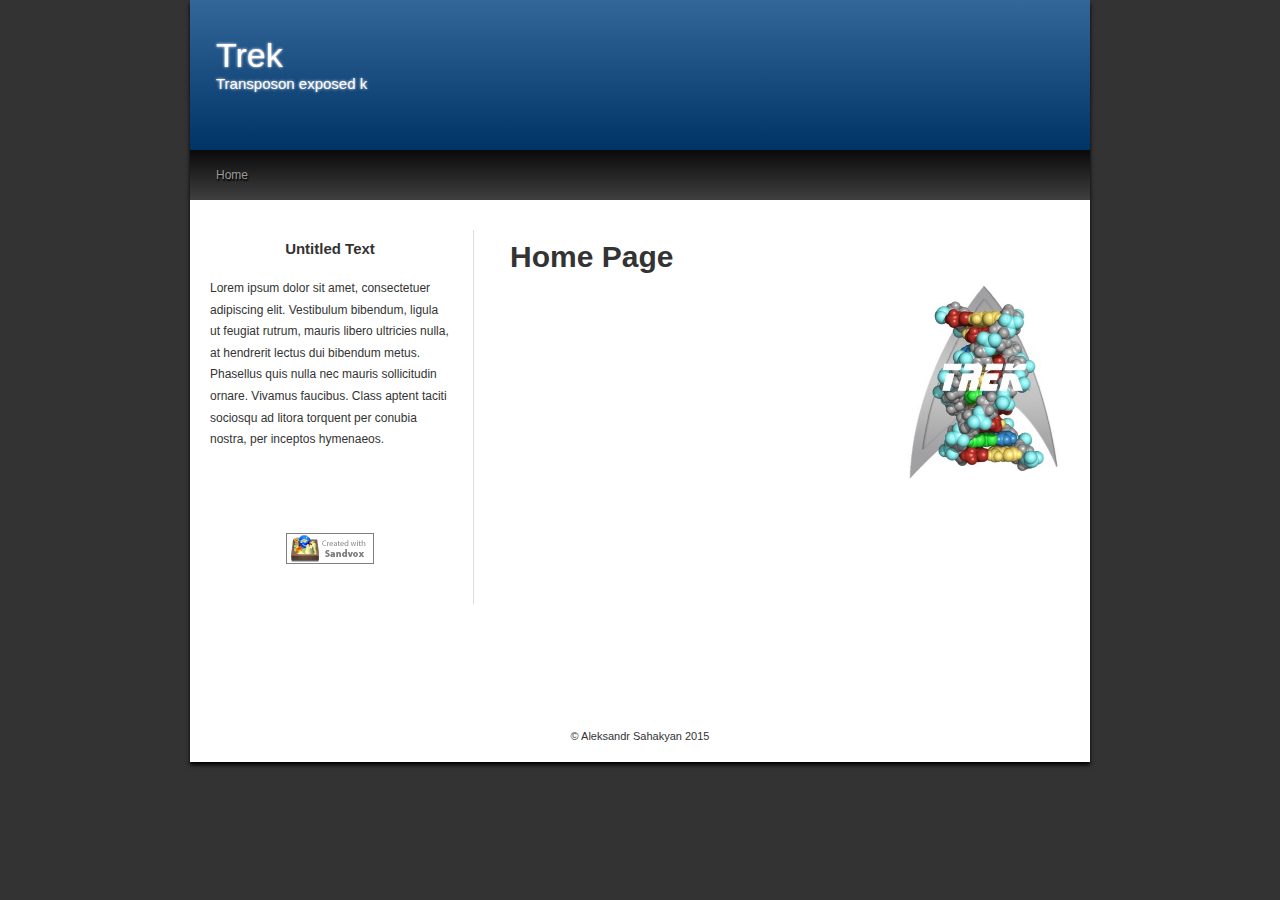
==== index.html @ 56772e48 "Web site is changed to sandvox." ====
<!DOCTYPE html>
<html xmlns="http://www.w3.org/1999/xhtml" xml:lang="en" lang="en">
	<head>
		<meta charset="utf-8" />
		<meta http-equiv="X-UA-Compatible" content="IE=edge" />
				<title>Home Page | Trek</title>
		<meta name="robots" content="all" />
		<meta name="generator" content="Sandvox 2.9.5" />
		<meta name="viewport" content="width=960" />
		<link rel="shortcut icon" type="image/x-icon" href="favicon.ico" />
		<link rel="image_src" href="http://trek.atgcdynamics.org/_Media/trek_logo_273.jpeg" type="image/jpeg" />
		<link rel="apple-touch-icon" href="_Media/trek_logo.jpeg" />
		<link rel="canonical" href="http://trek.atgcdynamics.org/" />
		<link rel="stylesheet" type="text/css" href="com_behindtherabbit_Sandvox_Carbone_darkBlue/main.css" title="Carbone Dark Blue" />
		<link rel="stylesheet" type="text/css" href="com_behindtherabbit_Sandvox_Carbone_darkBlue/print.css" media="print" />
		<!--
		Photo credits for this website's design: <http://trek.atgcdynamics.org/com_behindtherabbit_Sandvox_Carbone_darkBlue/Credits.rtf>
		Licensing for this website's design:     <http://trek.atgcdynamics.org/com_behindtherabbit_Sandvox_Carbone_darkBlue/License.rtf>
		-->
		
	</head>
	<body class="sandvox has-page-title allow-sidebar no-custom-banner home-page no-IR" id="trek_atgcdynamics_org" >
				<div id="page-container">
			<div id="page">
				<div id="page-top" class="no-logo has-title has-tagline">
					<div id="title">
						<h1 class="title"><span class="in">Trek</span></h1>
						<p id="tagline"><span class="in">Transposon exposed k</span></p>
					</div><!-- title -->
					<div id="sitemenu-container">
						<div id="sitemenu">
							<h2 class="hidden">Site Navigation<a href="#page-content" rel="nofollow">[Skip]</a></h2>
							<div id="sitemenu-content">
								<ul>
									<li class="i1 o last-item last currentPage"><span class="in">Home</span></li>
								</ul>
							</div> <!-- /sitemenu-content -->
						</div> <!-- /sitemenu -->
					</div> <!-- sitemenu-container -->
				</div> <!-- page-top -->
				<div class="clear below-page-top"></div>
				<div id="page-content" class="">
					<div id="sidebar-container">
						<div id="sidebar">
							<div id="sidebar-top"></div>
							<div id="sidebar-content">
								<h3 class="hidden">Sidebar<a rel="nofollow" href="#main">[Skip]</a></h3>
								<div class="pagelet titled i1 o">
									<h4 class="title pagelet-title"><span class="in">Untitled Text</span></h4>
									<div class="pagelet-body">
										<div class="RichTextElement">
											<div>
												<p>Lorem ipsum dolor sit amet, consectetuer adipiscing elit. Vestibulum bibendum, ligula ut feugiat rutrum, mauris libero ultricies nulla, at hendrerit lectus dui bibendum metus. Phasellus quis nulla nec mauris sollicitudin ornare. Vivamus faucibus. Class aptent taciti sociosqu ad litora torquent per conubia nostra, per inceptos hymenaeos.</p>
											</div>
										</div>
									</div>
								</div>
								<div class="pagelet untitled i2 e last-item">
									<div class="pagelet-body">
										<div>
											<!-- sandvox.BadgeElement -->
											<div style="text-align:center; padding-top:30px; padding-bottom:30px;"><a href="http://www.sandvox.com/?utm_campaign=pointback&amp;utm_content=b1&amp;utm_medium=banner&amp;utm_source=cust_site" title="Learn about Sandvox - The Website Builder for the Mac - publish blogs and photos on any host"><span class="sandvox_icon_white">Created with Sandvox</span></a></div>
											<!-- /sandvox.BadgeElement -->
										</div>
									</div>
								</div>
							</div> <!-- sidebar-content -->
							<div id="sidebar-bottom"></div>
						</div> <!-- sidebar -->
					</div> <!-- sidebar-container -->
					<div id="main">
						<div id="main-top"></div>
						<div id="main-content">
							<h2 class="title"><span class="in">Home Page</span></h2>
							<div class="article">
								<div class="article-content">
									<div class="RichTextElement">
										<div>
											<div class="first graphic-container wide right ImageElement">
												<div class="graphic">
													<div class="figure-content">
														<!-- sandvox.ImageElement --><img src="_Media/trek_logo_273.jpeg" alt="Trek logo" width="152" height="195" />
														<!-- /sandvox.ImageElement --></div>
												</div>
											</div><p><br /></p>
										</div>
									</div>
								</div> <!-- /article-content -->
								<div class="article-info">
								</div> <!-- /article-info -->
							</div> <!-- /article -->
						</div> <!-- main-content -->
						<div id="main-bottom"></div>
					</div> <!-- main -->
				</div> <!-- content -->
				<div class="clear below-content"></div>
				<div id="page-bottom">
					<div id="page-bottom-contents">
						<div>© Aleksandr Sahakyan 2015</div>
						<div class="hidden"> <a rel="nofollow" href="#title">[Back To Top]</a></div>
					</div>
				</div> <!-- page-bottom -->
			</div> <!-- container -->
			<div id="extraDiv1"><span></span></div><div id="extraDiv2"><span></span></div><div id="extraDiv3"><span></span></div><div id="extraDiv4"><span></span></div><div id="extraDiv5"><span></span></div><div id="extraDiv6"><span></span></div>
		</div> <!-- specific body type -->
		<script src="//ajax.aspnetcdn.com/ajax/jQuery/jquery-1.9.1.min.js"></script>
		<script>
		if (typeof jQuery === 'undefined') document.write('<scr'+'ipt src="_Resources/jquery-1.9.1.min.js"></scr'+'ipt>');
		</script>
		
		
	</body>
</html>
---- com_behindtherabbit_Sandvox_Carbone_darkBlue/main.css ----
@charset "UTF-8";

/* 
   css Copyright © 2005-2012 Karelia Software. All rights reserved.
   css released under Creative Commons License  - http://creativecommons.org/licenses/by-sa/2.5/ 
   All associated graphics belong to their respective owners and are licensed separately. 
*/

/* IE7 hacks */

*:first-child+html .gridItem img {
	position:relative;
	top:0px;
}

*:first-child+html .gridItem h3 {
	position:relative;
	top:0px;
}

/* Navigation arrows */
div.text-navigation { text-align:center; margin-bottom:1em;}
div.text-navigation div { display:inline; margin:0px 0.5em; }
.collection-navigation .disabled-navigation { text-indent:-5000px; }

/* 2.0 wrap compatibility. 2.0-compatible designs can further adjust these if they need */
.wide { display:block; }

.narrow.left {   /* Some designs won't respect without !important */
    float:left!important;
    clear:left!important;
}
.narrow.right {
    float:right!important;
    clear:right!important;
}

.wide.left .graphic, img.wide.left { margin-left:0px; margin-right:auto; }
.wide.center .graphic, img.wide.center { margin-left:auto; margin-right:auto; }
.wide.right .graphic, img.wide.right { margin-left:auto; margin-right:0px; }

.ImageElement.left, .AudioElement.left { text-align:left; }
.ImageElement.center, .AudioElement.center { text-align:center; }
.ImageElement.right, .AudioElement.right { text-align:right; }

/* Captions should align themselves with the graphic */
.graphic-container.left .caption { text-align:left; }
.graphic-container.center .caption { text-align:center; }
.graphic-container.right .caption { text-align:right; }

/* Inline iframes need to display as a block to layout right */
.graphic iframe { display:block; }

/* Pagelet photo grids should be generally be auto width (some 1.x designs hardcoded an exact width) */
.pagelet .photogrid-index { width:auto; }

/* For content like amazon which forces white background. Design SHOULD set color for A tag and text color. */
.whiteBackground
{
	background-color:white;
}

.article-info
{
	margin-bottom:1em;
}
 
/* Firefox reduce dotted lines on links */
.photo-navigation a:focus, .replaced a:focus {overflow:hidden;}

/* Disqus correction to prevent overflow scroll bars in some designs */
#dsq-content { overflow:hidden; }
#dsq-content .dsq-auth-header { width: auto!important; }
#dsq-content .dsq-by { margin: 4px 6px 0px 0px; }
#dsq-content .dsq-by a, #dsq-content .dsq-by a:hover { border: 0px none; }
#dsq-content h3 { margin:0px; }

/* Site menus. Don't wrap the top level items, and wrap sub-menu items normaly. */
#sitemenu-content ul li span.in { white-space:nowrap;}
* html #sitemenu-content ul li span.in {white-space: normal}
*:first-child+html #sitemenu-content ul li span.in {white-space: normal}
#sitemenu-content ul ul li span.in {white-space: normal}
#sitemenu-content span.in { position: relative; }

body { word-wrap:break-word; }

/* Make sure scaled-down images look good in IE */
img { -ms-interpolation-mode: bicubic; }

.sandvox_icon_white { display:block; text-indent:-9999px; background:url(../_Resources/sandvox_icon_white.png) no-repeat; margin:auto !important; width:88px; height:31px; }

@media only screen and (-webkit-min-device-pixel-ratio: 1.5), only screen and (min--moz-device-pixel-ratio: 1.5), only screen and (min-resolution: 240dpi) { .sandvox_icon_white { background:url(../_Resources/sandvox_icon_white@2x.png) no-repeat; -moz-background-size:88px 31px; -o-background-size:88px 31px; -webkit-background-size:88px 31px; background-size:88px 31px; } }

/* ============================================ *
   -- Carbone --
   v4.0 (3910)
   A Design for Sandvox created by BehindTheRabbit
   http://www.behindtherabbit.com/
   ============================================ */

/* ====================
   DEFAULT
   --------------------
*/
img {border:none;}
body.allow-sidebar #main img {max-width:100%; height:auto;}
#googlemap img {max-width:none !important;}
.ImageElement, .center.VideoElement { text-align:center;}

dl, dd {font-size:1.2em;}
sub, sup { font-size: 75%; line-height: 0; position: relative; vertical-align: baseline; }
sup { top: -0.5em; }
sub { bottom: -0.25em; }

.clear {clear: both; height: 0;}
.hidden {display:none !important;}
.right {margin-left:20px;}
.left {margin-right:20px;}

code, pre { padding: 0 3px 2px; font-family: Menlo,Monaco,"Courier New",monospace; font-size: 12px; color: #333333; -webkit-border-radius: 3px; -moz-border-radius: 3px; border-radius: 3px; }
code { padding: 3px 4px; color: #d14; background-color: #f7f7f9; border: 1px solid #e1e1e8; }
pre { display: block; padding: 8.5px; margin: 0 0 9px; font-size: 12px; line-height: 18px; background-color: #f5f5f5; border: 1px solid #ccc; border: 1px solid rgba(0,0,0,0.15); -webkit-border-radius: 4px; -moz-border-radius: 4px; border-radius: 4px; white-space: pre; white-space: pre-wrap; word-break: break-all; }
pre code { padding: 0; background-color: transparent; }
abbr {font-variant:small-caps;}
cite {font-family:Georgia, Times, "Times New Roman", serif; font-style:italic; color:#999;}
cite em {font-style:normal;}

/* ====================
   GENERAL
   --------------------
*/
body {
	margin:0; padding:0 0 30px 0;
	background-color: #333;
	color:#333;
	font-family:"Lucida Grande", "Lucida Sans", "Lucida Sans Unicode", Arial, Helvetica, sans-serif;
	font-size:62.5%;
}

/* ====================
   LAYOUT & PAGE-TOP
   --------------------
*/
#page-container {
	width:900px; margin:0 auto;
	background-color: #FFFFFF;
	-moz-box-shadow:    0px 3px 4px 0px #000000;
	-webkit-box-shadow: 0px 3px 4px 0px #000000;
	box-shadow:         0px 3px 4px 0px #000000;
}
#title {
	padding:0; margin:0;
	overflow:hidden;
	height:150px;
}
.has-custom-banner #title {background-position: 0 0; background-repeat:repeat-x;}

h1, #title p {
	font-family:"Century Gothic", "Avant Garde", Arial, Helvetica, sans-serif;
	color: #FFF;
	text-shadow:0 0 3px #FFF;
}
h1 {
	font-size:3.4em;
	font-weight:normal;
	padding: 36px 26px 0 26px; margin:0; 
}
h1 a {color:#FFF; text-decoration:none;}
#title p {
	padding:0 26px 0 26px; margin:0;
	font-size:1.5em;
}
#title img { float:right; margin:10px 10px 0 0; padding:0; }
#page-bottom {font-size:1.1em; clear:both; text-align:center; margin:0; padding:40px 20px 20px 20px;}
#page-bottom a:link, #page-bottom a:visited  {text-decoration:none;}

/* floats */
#sidebar-container {float:left; padding:30px 0 0 10px;}
#sidebar-content {border-right:1px solid #DDD;}
body.allow-sidebar #main {float:right; padding:40px 30px 0 0;}

/* ====================
   SITEMENU
   --------------------
*/
#sitemenu-container {
	height:50px; padding:0; margin:0; color:#999;
	font-size:1.2em;
	background-color: #0a0a0a;
	background-image: -webkit-gradient(linear, left top, left bottom, from(#0a0a0a), to(#3f3f3f));
	background-image: -webkit-linear-gradient(top, #0a0a0a, #3f3f3f);
	background-image: -moz-linear-gradient(top, #0a0a0a, #3f3f3f);
	background-image: -o-linear-gradient(top, #0a0a0a, #3f3f3f);
	background-image: -ms-linear-gradient(top, #0a0a0a, #3f3f3f);
	background-image: linear-gradient(top, #0a0a0a, #3f3f3f);
	filter: progid:DXImageTransform.Microsoft.gradient(GradientType=0,StartColorStr='#0a0a0a', EndColorStr='#3f3f3f');
}
#sitemenu a {text-decoration:none !important;}
#sitemenu ul, #sitemenu ul li, #sitemenu ul li a, #sitemenu ul li .in {line-height:50px; height:50px;}
#sitemenu ul {text-shadow:1px 2px 1px #000; margin:0; padding:0 26px 0 26px;}
#sitemenu ul li { display:block; float:left; margin:0; padding:0 16px 0 0; list-style-type:none;}
#sitemenu a {display:block; cursor:pointer;}
#sitemenu ul li ul {background-color:#333;}
#sitemenu ul li ul li .in {padding:0 !important;}

#sitemenu ul ul li, #sitemenu ul ul li a, #sitemenu ul ul li .in {line-height:35px; height:35px;}

#sitemenu-content .hasSubmenu ul {
	-webkit-box-shadow:2px 2px 3px #333;
	-moz-box-shadow:2px 2px 3px #333;
	box-shadow:2px 2px 3px #333;
}
#sitemenu-content .hasSubmenu ul li {
	border-bottom:1px solid #666;
	padding-left:10px;
}
#sitemenu-content .hasSubmenu ul li.last { border-bottom:none;}
#sitemenu-content ul li ul li span.in {border-bottom:none;}

#sitemenu-content ul .submenu-indicator {
	background-image:url(images/chevron-down.png); margin-left:5px;
}
#sitemenu-content.ddsmoothmenu-v ul .submenu-indicator, #sitemenu-content ul ul .submenu-indicator {
	background-image:url(images/chevron-right.png); top:10px;
}

/* ====================
   MAIN CONTENT
   --------------------
*/
#main {min-height:450px;}
body.no-sidebar #main {padding:40px 80px;}
body.allow-sidebar #main {width:550px;}

#main-content {padding:0 0 20px 0;}
#main-content h2 {font-size:3em; margin:0; padding:0 0 10px 0;}

.article h2, .article h3 {font-size:2.4em; margin:0; padding:30px 0 10px 0; clear:both;}
#main .article h2 a:link, #main .article h2 a:visited,
#main .article h3 a:link, #main .article h3 a:visited {color:#333; text-decoration:none;}
#main .article h2 a:hover, #main .article h2 a:active,
#main .article h3 a:hover, #main .article h3 a:active {color:#333; text-decoration:underline;}
.article {line-height:2.6em;}
.article-thumbnail {float:left; margin:18px 10px 0 0;}
#main p, #main ul {
	font-size:1.2em;
}
.timestamp {color:#999; font-family: "Monaco", Courier, "Courier New", monospace; text-align:right; margin:10px 0 20px 0; padding:0; clear:both;}
.timestamp a {text-decoration:none;}
.continue-reading-link:before {content:"» ";}
.continue-reading-link a {text-decoration:none;}

/* ====================
   PAGELETS 
   --------------------
*/
.callout-container {width:250px; float:right; padding:0 0 0 20px;}
.pagelet  {word-wrap:break-word; overflow:hidden; margin:0 0 20px 0;}
.pagelet ul {margin:0; padding:0 0 0 20px; }
.pagelet li {margin:0; padding:0;}
h4.pagelet-title {text-align:center; font-size:1.5em; margin-top:0;}

.bordered {border:1px solid #CCC; padding:10px; -webkit-box-shadow: 0 2px 2px #CCC; -moz-box-shadow: 0 2px 2px #CCC; box-shadow: 0 2px 2px #CCC;}

/* ====================
   SIDEBAR
   --------------------
*/
#sidebar-container {width:274px; margin:0 0 10px 0; line-height:1.8em;}
#sidebar .pagelet {width:240px; padding:10px;}
#sidebar p, #sidebar ul {
	font-size:1.2em;
	line-height:1.8em;
}

/* ====================
   GRID
   --------------------
*/
body.no-sidebar .gridItem {
	margin:0 7px 7px 0;
}
body.allow-sidebar .gridItem {
	margin:0 4px 4px 0;
}
.gridItem {
	float:left; position:relative; width:176px; height:188px; overflow:hidden; text-align:center; padding: 4px 0;border:1px solid #CCC;
	-webkit-border-radius:5px; -moz-border-radius:5px; border-radius:5px;
	-webkit-box-shadow:0 1px 1px #999; -moz-box-shadow:0 1px 1px #CCC; box-shadow:0 1px 1px #999;
	-webkit-transition: none; -moz-transition: none; transition: none;
}
.gridItem a {text-decoration:none;}
.gridItem h3 {font-size:1.1em; line-height:1.8em; font-weight:normal; padding: 0 4px; text-align:center; position:absolute; top:140px; width:168px;}
.gridItem img {margin: auto!important; display:block; position: absolute; top: 0; bottom: 48px; right: 0; left: 0;}
.gridItem:hover {
	-webkit-transition: all 0.3s ease; -moz-transition: all 0.3s ease; transition: all 0.3s ease;
	-webkit-box-shadow: 0px 0px 6px rgba(180,180,180,0.8); -moz-box-shadow: 0px 0px 6px rgba(180,180,180,0.8); box-shadow: 0px 0px 6px rgba(180,180,180,0.8);
}
#sidebar .gridItem {
	float:none;
	margin:8px auto;
}

/* ====================
   NAVIGATION
   --------------------
*/
.collection-navigation {clear:both;}
/* 
   Photo navigation
   --------------------
*/
.photo-navigation {
	height:26px;
	width:169px;
	margin:0 auto 20px auto;
}
.photo-navigation .previous-page a,
.photo-navigation .next-page a,
.photo-navigation .collection-index a {
	opacity:0.4;
	display:block;
	height:26px;
	text-indent:-9999px;
	overflow:hidden;
}
.photo-navigation .collection-index {
	margin-left:17px;
}
.photo-navigation .previous-page a:hover,
.photo-navigation .next-page a:hover,
.photo-navigation .collection-index a:hover {
	opacity:1;
	-webkit-transition:all 0.2s ease;
		-moz-transition:all 0.2s ease;
		-ms-transition:all 0.2s ease;
		transition:all 0.2s ease;
}
.photo-navigation .previous-page a {background:url(images/arrows.png) 0 0 no-repeat #FFF;}
.photo-navigation .next-page a {background:url(images/arrows.png) -124px 0 no-repeat #FFF;}
.photo-navigation .collection-index a {background:url(images/arrows.png) -62px 0 no-repeat #FFF;}
.photo-navigation .previous-page {width:45px; float:left;}
.photo-navigation .next-page {width:45px; float:right;}
.photo-navigation .collection-index {width:45px; float:left;}
/* 
   Text navigation
   --------------------
*/
.text-navigation {font-size:1.1em; padding:10px 0 20px 0;}
.text-navigation .previous-page, .text-navigation .next-page, .text-navigation .collection-index {display:block; text-align:right; border-right:4px solid #DDD; padding:2px 5px 2px 2px; margin-bottom:1px;}
.text-navigation a:link, .text-navigation a:visited { text-decoration:none;}
.text-navigation a:hover, .text-navigation a:active { text-decoration:underline;}

/* ====================
   SITE MAP
   --------------------
*/
.wide .sitemap a {text-decoration:none; display:block;}
.wide .sitemap .figure-content {padding:5px 10px; margin:0;	border:1px solid #CCC; -webkit-border-radius:5px; -moz-border-radius:5px; border-radius:5px; -webkit-transition:all 0.3s ease; -moz-transition:all 0.3s ease;	transition:all 0.3s ease;}
.wide .sitemap .figure-content:hover {-webkit-box-shadow:3px 3px 3px #CCC; -moz-box-shadow:3px 3px 3px #CCC; box-shadow:3px 3px 3px #CCC;}
.wide .sitemap .figure-content p {margin:5px 0;}
.wide .sitemap ul {border:1px solid #FFF; padding:5px 10px; margin:0; list-style-type:none; -webkit-transition:all 0.3s ease; -moz-transition:all 0.3s ease; transition:all 0.3s ease; -webkit-border-radius:5px; -moz-border-radius:5px; border-radius:5px;}
.wide .sitemap ul:hover {border:1px solid #CCC; -webkit-box-shadow:3px 3px 3px #CCC; -moz-box-shadow:3px 3px 3px #CCC; box-shadow:3px 3px 3px #CCC;}

/* ====================
   FORMS
   --------------------
*/
input[type=text], input[type=email], textarea {border-top:1px solid #DDD; border-left:1px solid #DDD; border-bottom:1px solid #E9E9E9; border-right:1px solid #E9E9E9; background-color:#F7F7F7; font-size:120%; padding:5px; -webkit-border-radius: 5px; -moz-border-radius: 5px; border-radius: 5px;}

/* ====================
   BLOCKQUOTES 
   --------------------
*/
blockquote {
	background-color:#DDD;
	color:#454545;
	padding:10px 30px;
	margin:0;
	-webkit-border-radius:10px;
	   -moz-border-radius:10px;
	        border-radius:10px;
}

/* ====================
   FIXES
   --------------------
*/
#main ul ul, #sidebar ul ul {font-size:1em;}
*+html ul .submenu-indicator {width:25px !important;}
/* Widgets
   .................... */
.flickr_badge_image {width:100px;}
/* Comments
   .................... */
.timestamp+div {margin-top:20px;}

/* ====================
   READY-MADE CODE
   --------------------
*/
/* right sidebar */
.right-sidebar #sidebar-container {float:right; padding:30px 0 0 20px;}
.right-sidebar #sidebar-content {border-left:1px solid #DDD;}
body.allow-sidebar .right-sidebar #main {float:right; padding:40px 0 0 30px;}
.right-sidebar #sidebar .pagelet {margin-left:10px;}

/* header-right */
.header-right #title {text-align:right;}

/* no fluo header */
.no-fluo-header h1, .no-fluo-header #title p {text-shadow:none;}

/* serif-font */
.serif-font #main, .serif-font #sidebar {font-family:Georgia,Times,"Times New Roman",serif;}

@media only screen and (-webkit-min-device-pixel-ratio: 1.5), only screen and (min--moz-device-pixel-ratio: 1.5), only screen and (min-resolution: 240dpi) {
/* ============================================ *
   -- Carbone --
   Retina-ready CSS
   ============================================ */

#sitemenu-content ul .submenu-indicator {
	background-image:url(images/chevron-down@2x.png);
	background-size:13px 6px;
}
#sitemenu-content.ddsmoothmenu-v ul .submenu-indicator, #sitemenu-content ul ul .submenu-indicator {
	background-image:url(images/chevron-right@2x.png);
	background-size:6px 13px;
}
.photo-navigation .previous-page a,
.photo-navigation .next-page a,
.photo-navigation .collection-index a {
	background-image:url(images/arrows.svg);
	background-size:169px 26px;
}
}

/* ====================
   DARK BLUE VARIATION
   --------------------
*/

/* colors */
#title {
	background-color: #336699;
	background-image: -webkit-gradient(linear, left top, left bottom, from(#336699), to(#003366));
	background-image: -webkit-linear-gradient(top, #336699, #003366);
	background-image: -moz-linear-gradient(top, #336699, #003366);
	background-image: -o-linear-gradient(top, #336699, #003366);
	background-image: -ms-linear-gradient(top, #336699, #003366);
	background-image: linear-gradient(top, #336699, #003366);
	filter: progid:DXImageTransform.Microsoft.gradient(GradientType=0,StartColorStr='#336699', EndColorStr='#003366');
}
#sitemenu-content li a:link, #sitemenu-content li a:visited {color:#FFF;}
#sitemenu-content li a:hover, #sitemenu-content li a:active {color:#7AADDF;}

#sidebar a:link, #sidebar a:visited {color:#0C5ECE; text-decoration:none;}
#sidebar a:hover, #sidebar a:active {color:#7AADDF; text-decoration:underline;}
#main a:link, #main a:visited, #page-bottom a:link, #page-bottom a:visited {color:#0C5ECE;}
#main a:hover, #main a:active, #page-bottom a:hover, #page-bottom a:active {color:#7AADDF; text-decoration:none;}

/* form button */
/* thanks to http://webdesignerwall.com/tutorials/css3-gradient-buttons for this nice styling */
input[type=submit] {
	min-width:25% !important; border: solid 1px #0076a3;
	-webkit-border-radius: 5px; -moz-border-radius: 5px; border-radius: 5px;
	background-color: #0095cd; padding:6px; font-size:100%; font-weight:bold; color:#FFF; cursor:pointer; outline: none; text-shadow: 0 1px 1px rgba(0,0,0,.3);
	-webkit-box-shadow: 0 1px 2px rgba(0,0,0,.2); -moz-box-shadow: 0 1px 2px rgba(0,0,0,.2); box-shadow: 0 1px 2px rgba(0,0,0,.2);
	background: -webkit-gradient(linear, left top, left bottom, from(#00adee), to(#0078a5));
	background: -moz-linear-gradient(top,  #00adee,  #0078a5);
	filter: progid:DXImageTransform.Microsoft.gradient(startColorstr='#00adee', endColorstr='#0078a5'); min-width:25% !important;
}
input[type=submit]:hover {
	background-color: #007ead;
	background: -webkit-gradient(linear, left top, left bottom, from(#0095cc), to(#00678e));
	background: -moz-linear-gradient(top,  #0095cc,  #00678e);
	filter:  progid:DXImageTransform.Microsoft.gradient(startColorstr='#0095cc', endColorstr='#00678e');
}
input[type=submit]:active {
	position: relative; top: 1px; color: #80bed6;
	background: -webkit-gradient(linear, left top, left bottom, from(#0078a5), to(#00adee));
	background: -moz-linear-gradient(top,  #0078a5,  #00adee);
	filter:  progid:DXImageTransform.Microsoft.gradient(startColorstr='#0078a5', endColorstr='#00adee');
}

.callout-container, .graphic-container { clear:right; }
---- com_behindtherabbit_Sandvox_Carbone_darkBlue/print.css ----
* {
	background: transparent !important;
	color: black !important;
	text-shadow: none !important;
	filter:none !important;
	-ms-filter: none !important;
}
body {font-family:Georgia, "Times New Roman", Times, serif;}
a, a:visited {
	text-decoration: underline;
}
#main p a[href]:after {
	content: " (" attr(href) ")";
}
a[href^="javascript:"]:after, a[href^="#"]:after {
	content: "";
}
pre, blockquote {
	border: 1px solid #999;
	page-break-inside: avoid;
}
thead {
	display: table-header-group;
} /* h5bp.com/t */
tr, img {
	page-break-inside: avoid;
}
img {
	max-width: 100% !important;
}
@page {
	margin: 0.5cm;
}
p, h2, h3 {
	orphans: 3;
	widows: 3;
}
h2, h3 {
	page-break-after: avoid;
}
.photo-navigation {display:none;}
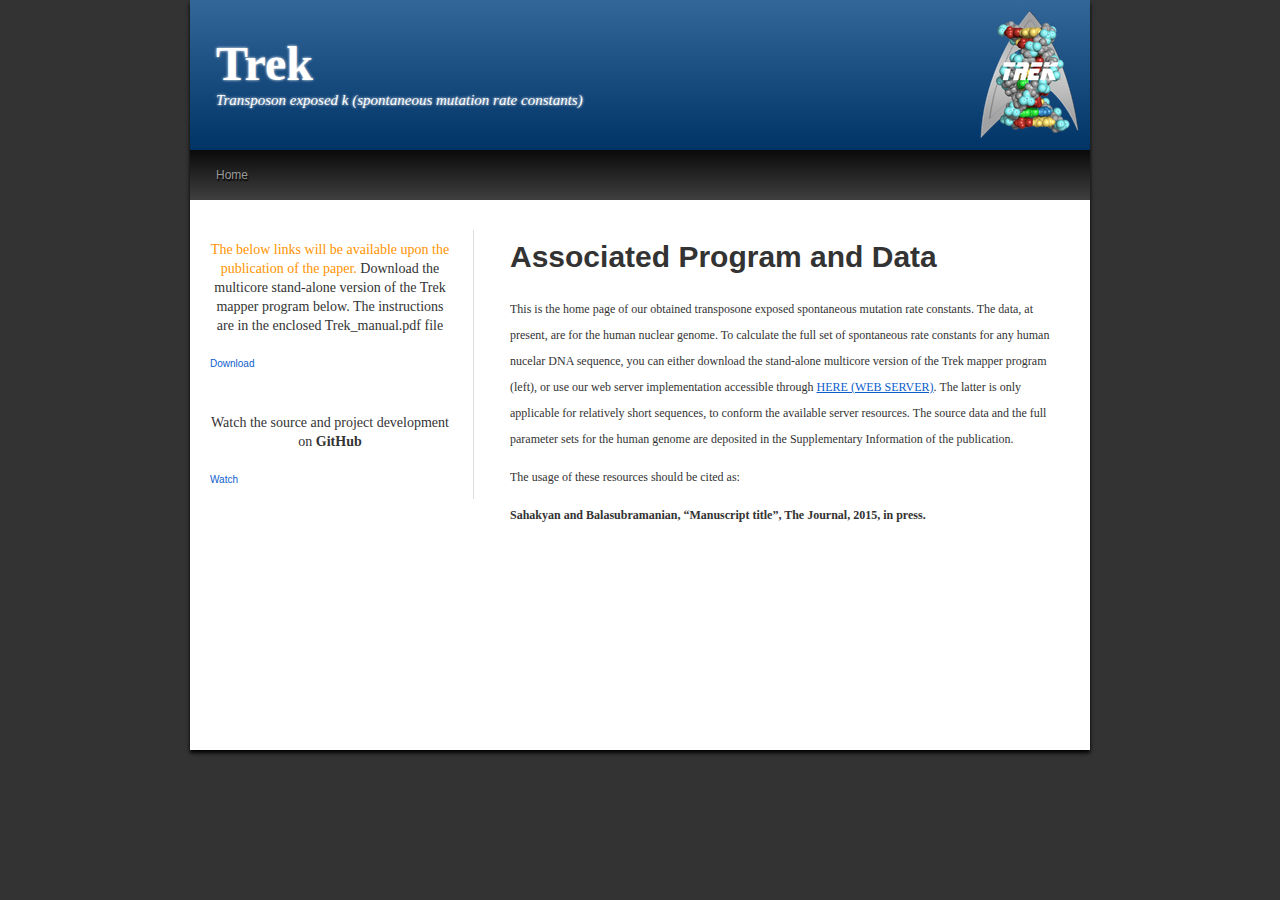
==== commit c1d8227f: "Updating the site." ====
--- a/index.html
+++ b/index.html
@@ -3,13 +3,11 @@
 	<head>
 		<meta charset="utf-8" />
 		<meta http-equiv="X-UA-Compatible" content="IE=edge" />
-				<title>Home Page | Trek</title>
+				<title>Trek home</title>
 		<meta name="robots" content="all" />
 		<meta name="generator" content="Sandvox 2.9.5" />
 		<meta name="viewport" content="width=960" />
 		<link rel="shortcut icon" type="image/x-icon" href="favicon.ico" />
-		<link rel="image_src" href="http://trek.atgcdynamics.org/_Media/trek_logo_273.jpeg" type="image/jpeg" />
-		<link rel="apple-touch-icon" href="_Media/trek_logo.jpeg" />
 		<link rel="canonical" href="http://trek.atgcdynamics.org/" />
 		<link rel="stylesheet" type="text/css" href="com_behindtherabbit_Sandvox_Carbone_darkBlue/main.css" title="Carbone Dark Blue" />
 		<link rel="stylesheet" type="text/css" href="com_behindtherabbit_Sandvox_Carbone_darkBlue/print.css" media="print" />
@@ -22,10 +20,14 @@
 	<body class="sandvox has-page-title allow-sidebar no-custom-banner home-page no-IR" id="trek_atgcdynamics_org" >
 				<div id="page-container">
 			<div id="page">
-				<div id="page-top" class="no-logo has-title has-tagline">
+				<div id="page-top" class="has-logo has-title has-tagline">
 					<div id="title">
-						<h1 class="title"><span class="in">Trek</span></h1>
-						<p id="tagline"><span class="in">Transposon exposed k</span></p>
+						<span id="logo-container"><span id="logo" data-img-src="_Media/trek_logo_med.png" data-img-src-hr="_Media/trek_logo_med_hr.png" data-alt="header" data-width="100" data-height="128" style="width:100px; height:128px;">
+								<noscript><img src="_Media/trek_logo_med.png" alt="header" width="100" height="128" /></noscript>
+							</span>
+						</span>
+						<h1 class="title"><span class="in"><span style="font-size: 48px; font-family: 'Century Gothic';"><strong>Trek</strong></span></span></h1>
+						<p id="tagline"><span class="in"><span style="font-family: 'Century Gothic';"><em>Transposon exposed k (spontaneous mutation rate constants)</em></span></span></p>
 					</div><!-- title -->
 					<div id="sitemenu-container">
 						<div id="sitemenu">
@@ -46,21 +48,24 @@
 							<div id="sidebar-content">
 								<h3 class="hidden">Sidebar<a rel="nofollow" href="#main">[Skip]</a></h3>
 								<div class="pagelet titled i1 o">
-									<h4 class="title pagelet-title"><span class="in">Untitled Text</span></h4>
+									<h4 class="title pagelet-title"><span class="in"><span style="color: rgb(255, 147, 0); font-size: 14px; font-weight: normal; font-family: 'Lucida Grande';">The below links will be available upon the publication of the paper.</span><span style="font-size: 14px; font-weight: normal; font-family: 'Lucida Grande';"> Download the multicore stand-alone version of the Trek mapper program below. The instructions are in the enclosed Trek_manual.pdf file</span></span></h4>
 									<div class="pagelet-body">
-										<div class="RichTextElement">
-											<div>
-												<p>Lorem ipsum dolor sit amet, consectetuer adipiscing elit. Vestibulum bibendum, ligula ut feugiat rutrum, mauris libero ultricies nulla, at hendrerit lectus dui bibendum metus. Phasellus quis nulla nec mauris sollicitudin ornare. Vivamus faucibus. Class aptent taciti sociosqu ad litora torquent per conubia nostra, per inceptos hymenaeos.</p>
-											</div>
+										<div style="" class="HTMLElement">
+											<span>
+											    <!-- Place this tag where you want the button to render. -->
+											    <a aria-label="Download aleksahak/Trek on GitHub" data-style="mega" data-icon="octicon-cloud-download" href="https://github.com/aleksahak/Trek/archive/master.zip" class="github-button">Download</a>
+											</span>
 										</div>
 									</div>
 								</div>
-								<div class="pagelet untitled i2 e last-item">
+								<div class="pagelet titled i2 e last-item">
+									<h4 class="title pagelet-title"><span class="in"><span style="font-size: 14px; font-weight: normal; font-family: 'Lucida Grande';">Watch the source and project development on </span><span style="font-size: 14px; font-family: 'Lucida Grande';">GitHub</span></span></h4>
 									<div class="pagelet-body">
-										<div>
-											<!-- sandvox.BadgeElement -->
-											<div style="text-align:center; padding-top:30px; padding-bottom:30px;"><a href="http://www.sandvox.com/?utm_campaign=pointback&amp;utm_content=b1&amp;utm_medium=banner&amp;utm_source=cust_site" title="Learn about Sandvox - The Website Builder for the Mac - publish blogs and photos on any host"><span class="sandvox_icon_white">Created with Sandvox</span></a></div>
-											<!-- /sandvox.BadgeElement -->
+										<div style="" class="HTMLElement">
+											<span>
+											    <!-- Place this tag where you want the button to render. -->
+											    <a aria-label="Watch aleksahak/Trek on GitHub" data-style="mega" href="https://github.com/aleksahak/Trek" class="github-button">Watch</a>
+											</span>
 										</div>
 									</div>
 								</div>
@@ -71,19 +76,12 @@
 					<div id="main">
 						<div id="main-top"></div>
 						<div id="main-content">
-							<h2 class="title"><span class="in">Home Page</span></h2>
+							<h2 class="title"><span class="in">Associated Program and Data</span></h2>
 							<div class="article">
 								<div class="article-content">
 									<div class="RichTextElement">
-										<div>
-											<div class="first graphic-container wide right ImageElement">
-												<div class="graphic">
-													<div class="figure-content">
-														<!-- sandvox.ImageElement --><img src="_Media/trek_logo_273.jpeg" alt="Trek logo" width="152" height="195" />
-														<!-- /sandvox.ImageElement --></div>
-												</div>
-											</div><p><br /></p>
-										</div>
+										<div><p><span style="font-family: 'Lucida Grande';">This is the home page of our obtained transposone exposed spontaneous mutation rate constants. The data, at present, are for the human nuclear genome. To calculate the full set of spontaneous rate constants for any human nucelar DNA sequence, you can either download the stand-alone multicore version of the Trek mapper program (left), or use our web server implementation accessible through </span><a href="http://www-atgcdynamics.ch.cam.ac.uk/trek" target="_blank" style="font-family: 'Lucida Grande';">HERE (WEB SERVER)</a><span style="font-family: 'Lucida Grande';">. The latter is only applicable for relatively short sequences, to conform the available server resources. The source data and the full parameter sets for the human genome are deposited in the Supplementary Information of the publication.</span></p><p><span style="font-family: 'Lucida Grande';">The usage of these resources should be cited as:</span></p><p><span style="font-family: 'Britannic Bold';"><strong>Sahakyan and Balasubramanian, “Manuscript title”, The Journal, 2015, in press.</strong></span></p>
+											</div>
 									</div>
 								</div> <!-- /article-content -->
 								<div class="article-info">
@@ -96,7 +94,7 @@
 				<div class="clear below-content"></div>
 				<div id="page-bottom">
 					<div id="page-bottom-contents">
-						<div>© Aleksandr Sahakyan 2015</div>
+						
 						<div class="hidden"> <a rel="nofollow" href="#title">[Back To Top]</a></div>
 					</div>
 				</div> <!-- page-bottom -->
@@ -108,6 +106,10 @@
 		if (typeof jQuery === 'undefined') document.write('<scr'+'ipt src="_Resources/jquery-1.9.1.min.js"></scr'+'ipt>');
 		</script>
 		
-		
+		<script>
+		$(document).ready(function(){var e=window.devicePixelRatio&&window.devicePixelRatio>1?window.devicePixelRatio:1,t=window.innerWidth>window.innerHeight?screen.height:screen.width;$("span[data-img-src-hr]").each(function(){var n=$(this).data("width"),r=$(this).data("height"),i=$(this).data("alt"),s='<img src="',o=e>1&&n<2*t,u=0,a=$(this)[0].attributes;if(o){s+=$(this).data("img-src-hr")}else{s+=$(this).data("img-src")}s+='"';if(i)s+=' alt="'+i+'"';if(n)s+=' width="'+n+'"';if(r)s+=' height="'+r+'"';for(l=a.length;u<l;u++){var f=a[u].name;if(!f.match(/(data-width|data-height|data-alt|data-img-src)/g)){s+=" "+f+'="'+a[u].value+'"'}}s+=" />";$(this).replaceWith($(s))})})
+		</script>
+		<!-- Place this tag right after the last button or just before your close body tag. -->
+		<script async defer id="github-bjs" src="https://buttons.github.io/buttons.js"></script>
 	</body>
 </html>--- a/com_behindtherabbit_Sandvox_Carbone_darkBlue/main.css
+++ b/com_behindtherabbit_Sandvox_Carbone_darkBlue/main.css
@@ -87,9 +87,7 @@
 /* Make sure scaled-down images look good in IE */
 img { -ms-interpolation-mode: bicubic; }
 
-.sandvox_icon_white { display:block; text-indent:-9999px; background:url(../_Resources/sandvox_icon_white.png) no-repeat; margin:auto !important; width:88px; height:31px; }
-
-@media only screen and (-webkit-min-device-pixel-ratio: 1.5), only screen and (min--moz-device-pixel-ratio: 1.5), only screen and (min-resolution: 240dpi) { .sandvox_icon_white { background:url(../_Resources/sandvox_icon_white@2x.png) no-repeat; -moz-background-size:88px 31px; -o-background-size:88px 31px; -webkit-background-size:88px 31px; background-size:88px 31px; } }
+.HTMLElement { overflow:hidden; }
 
 /* ============================================ *
    -- Carbone --
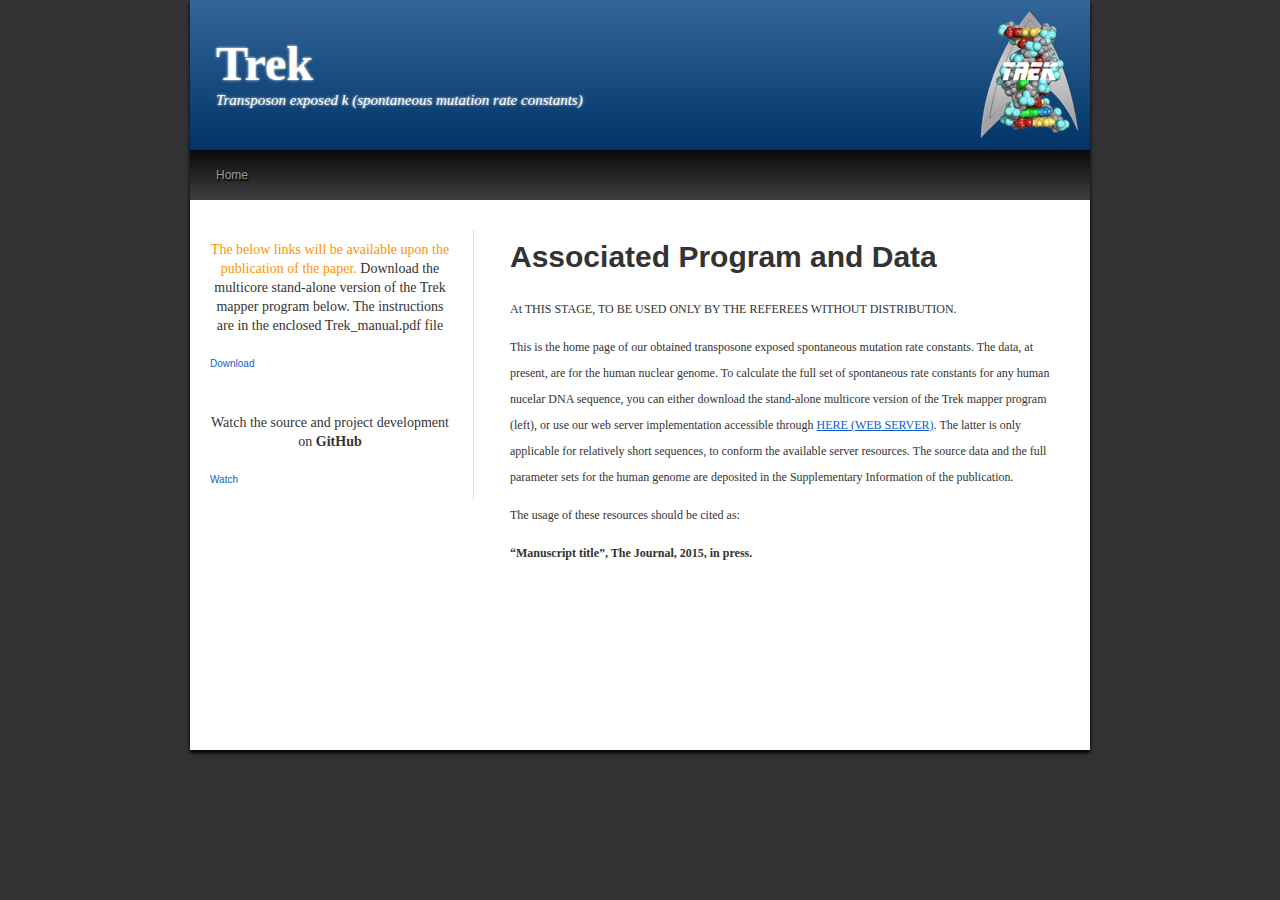
==== commit 308c8d76: "Small addition." ====
--- a/index.html
+++ b/index.html
@@ -16,6 +16,16 @@
 		Licensing for this website's design:     <http://trek.atgcdynamics.org/com_behindtherabbit_Sandvox_Carbone_darkBlue/License.rtf>
 		-->
 		
+		<script>
+		  (function(i,s,o,g,r,a,m){i['GoogleAnalyticsObject']=r;i[r]=i[r]||function(){
+		  (i[r].q=i[r].q||[]).push(arguments)},i[r].l=1*new Date();a=s.createElement(o),
+		  m=s.getElementsByTagName(o)[0];a.async=1;a.src=g;m.parentNode.insertBefore(a,m)
+		  })(window,document,'script','//www.google-analytics.com/analytics.js','ga');
+		
+		  ga('create', 'UA-62157805-1', 'auto');
+		  ga('send', 'pageview');
+		
+		</script>
 	</head>
 	<body class="sandvox has-page-title allow-sidebar no-custom-banner home-page no-IR" id="trek_atgcdynamics_org" >
 				<div id="page-container">
@@ -80,7 +90,7 @@
 							<div class="article">
 								<div class="article-content">
 									<div class="RichTextElement">
-										<div><p><span style="font-family: 'Lucida Grande';">This is the home page of our obtained transposone exposed spontaneous mutation rate constants. The data, at present, are for the human nuclear genome. To calculate the full set of spontaneous rate constants for any human nucelar DNA sequence, you can either download the stand-alone multicore version of the Trek mapper program (left), or use our web server implementation accessible through </span><a href="http://www-atgcdynamics.ch.cam.ac.uk/trek" target="_blank" style="font-family: 'Lucida Grande';">HERE (WEB SERVER)</a><span style="font-family: 'Lucida Grande';">. The latter is only applicable for relatively short sequences, to conform the available server resources. The source data and the full parameter sets for the human genome are deposited in the Supplementary Information of the publication.</span></p><p><span style="font-family: 'Lucida Grande';">The usage of these resources should be cited as:</span></p><p><span style="font-family: 'Britannic Bold';"><strong>Sahakyan and Balasubramanian, “Manuscript title”, The Journal, 2015, in press.</strong></span></p>
+										<div><p><span style="font-family: 'Lucida Grande';">At THIS STAGE, TO BE USED ONLY BY THE REFEREES WITHOUT DISTRIBUTION.</span></p><p><span style="font-family: 'Lucida Grande';">This is the home page of our obtained transposone exposed spontaneous mutation rate constants. The data, at present, are for the human nuclear genome. To calculate the full set of spontaneous rate constants for any human nucelar DNA sequence, you can either download the stand-alone multicore version of the Trek mapper program (left), or use our web server implementation accessible through </span><a href="http://www-atgcdynamics.ch.cam.ac.uk/trek" target="_blank" style="font-family: 'Lucida Grande';">HERE (WEB SERVER)</a><span style="font-family: 'Lucida Grande';">. The latter is only applicable for relatively short sequences, to conform the available server resources. The source data and the full parameter sets for the human genome are deposited in the Supplementary Information of the publication.</span></p><p><span style="font-family: 'Lucida Grande';">The usage of these resources should be cited as:</span></p><p><span style="font-family: 'Britannic Bold';"><strong>“Manuscript title”, The Journal, 2015, in press.</strong></span></p>
 											</div>
 									</div>
 								</div> <!-- /article-content -->
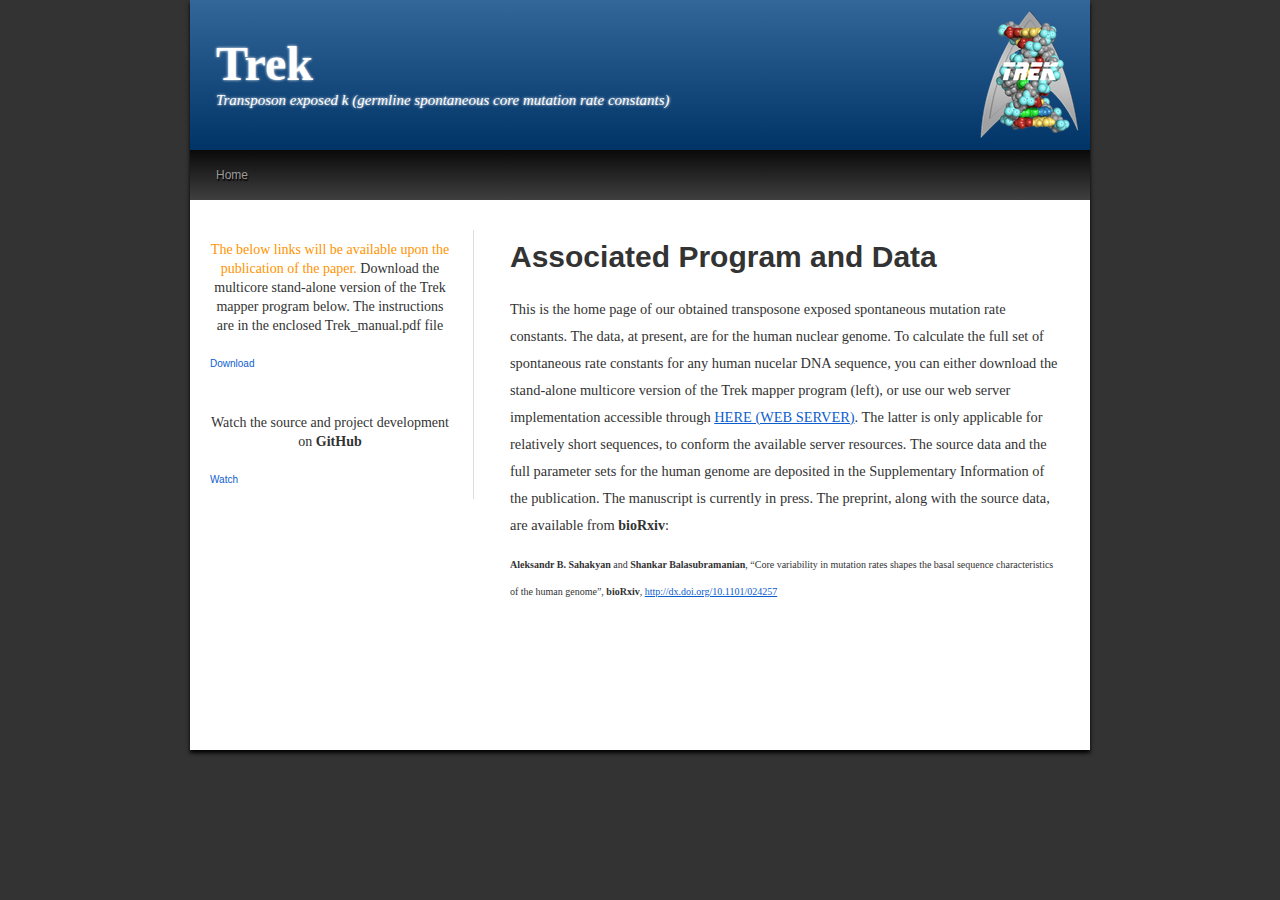
==== commit 3c53222a: "update" ====
--- a/index.html
+++ b/index.html
@@ -37,7 +37,7 @@
 							</span>
 						</span>
 						<h1 class="title"><span class="in"><span style="font-size: 48px; font-family: 'Century Gothic';"><strong>Trek</strong></span></span></h1>
-						<p id="tagline"><span class="in"><span style="font-family: 'Century Gothic';"><em>Transposon exposed k (spontaneous mutation rate constants)</em></span></span></p>
+						<p id="tagline"><span class="in"><span style="font-family: 'Century Gothic';"><em>Transposon exposed k (germline spontaneous core mutation rate constants)</em></span></span></p>
 					</div><!-- title -->
 					<div id="sitemenu-container">
 						<div id="sitemenu">
@@ -90,7 +90,7 @@
 							<div class="article">
 								<div class="article-content">
 									<div class="RichTextElement">
-										<div><p><span style="font-family: 'Lucida Grande';">At THIS STAGE, TO BE USED ONLY BY THE REFEREES WITHOUT DISTRIBUTION.</span></p><p><span style="font-family: 'Lucida Grande';">This is the home page of our obtained transposone exposed spontaneous mutation rate constants. The data, at present, are for the human nuclear genome. To calculate the full set of spontaneous rate constants for any human nucelar DNA sequence, you can either download the stand-alone multicore version of the Trek mapper program (left), or use our web server implementation accessible through </span><a href="http://www-atgcdynamics.ch.cam.ac.uk/trek" target="_blank" style="font-family: 'Lucida Grande';">HERE (WEB SERVER)</a><span style="font-family: 'Lucida Grande';">. The latter is only applicable for relatively short sequences, to conform the available server resources. The source data and the full parameter sets for the human genome are deposited in the Supplementary Information of the publication.</span></p><p><span style="font-family: 'Lucida Grande';">The usage of these resources should be cited as:</span></p><p><span style="font-family: 'Britannic Bold';"><strong>“Manuscript title”, The Journal, 2015, in press.</strong></span></p>
+										<div><p><span style="font-size: 1.2em; font-family: 'Lucida Grande';">This is the home page of our obtained transposone exposed spontaneous mutation rate constants. The data, at present, are for the human nuclear genome. To calculate the full set of spontaneous rate constants for any human nucelar DNA sequence, you can either download the stand-alone multicore version of the Trek mapper program (left), or use our web server implementation accessible through </span><a href="http://www-atgcdynamics.ch.cam.ac.uk/trek" target="_blank" style="font-size: 1.2em; font-family: 'Lucida Grande';">HERE (WEB SERVER)</a><span style="font-size: 1.2em; font-family: 'Lucida Grande';">. The latter is only applicable for relatively short sequences, to conform the available server resources. The source data and the full parameter sets for the human genome are deposited in the Supplementary Information of the publication. The manuscript is currently in press. The preprint, along with the source data, are available from </span><span style="font-size: 14px; font-family: 'Lucida Grande';"><strong>bioRxiv</strong></span><span style="font-size: 1.2em; font-family: 'Lucida Grande';">: </span></p><p><span style="font-size: 10px; font-family: 'Lucida Grande';"><strong>Aleksandr B. Sahakyan</strong></span><span style="font-family: 'Lucida Grande'; font-size: 10px;"> and </span><span style="font-size: 10px; font-family: 'Lucida Grande';"><strong>Shankar Balasubramanian</strong></span><span style="font-family: 'Lucida Grande'; font-size: 10px;">, </span><span style="font-family: 'Lucida Grande'; font-size: 10px;">“Core variability in mutation rates shapes the basal sequence characteristics of the human genome”</span><span style="font-family: 'Lucida Grande'; font-size: 10px;">, </span><span style="font-size: 10px; font-family: 'Lucida Grande';"><strong>bioRxiv</strong></span><span style="font-family: 'Lucida Grande'; font-size: 10px;">, </span><span style="color: rgb(4, 51, 255); font-size: 10px; font-family: 'Lucida Grande';"><a href="http://dx.doi.org/10.1101/024257" target="_blank">http://dx.doi.org/10.1101/024257</a></span></p>
 											</div>
 									</div>
 								</div> <!-- /article-content -->
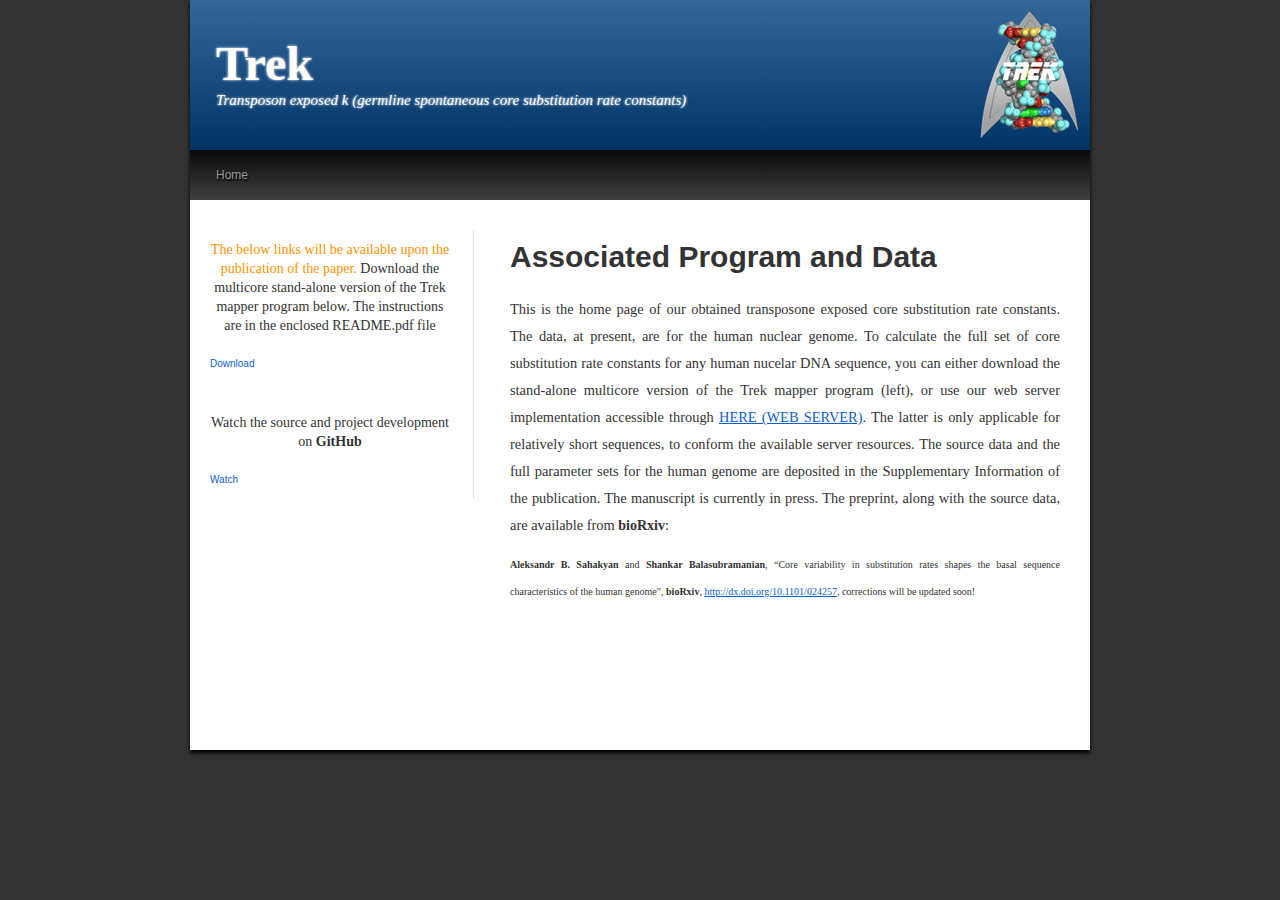
==== commit e58d5498: "update" ====
--- a/index.html
+++ b/index.html
@@ -5,10 +5,11 @@
 		<meta http-equiv="X-UA-Compatible" content="IE=edge" />
 				<title>Trek home</title>
 		<meta name="robots" content="all" />
-		<meta name="generator" content="Sandvox 2.9.5" />
+		<meta name="generator" content="Sandvox 2.10.3" />
 		<meta name="viewport" content="width=960" />
 		<link rel="shortcut icon" type="image/x-icon" href="favicon.ico" />
 		<link rel="canonical" href="http://trek.atgcdynamics.org/" />
+		
 		<link rel="stylesheet" type="text/css" href="com_behindtherabbit_Sandvox_Carbone_darkBlue/main.css" title="Carbone Dark Blue" />
 		<link rel="stylesheet" type="text/css" href="com_behindtherabbit_Sandvox_Carbone_darkBlue/print.css" media="print" />
 		<!--
@@ -37,7 +38,7 @@
 							</span>
 						</span>
 						<h1 class="title"><span class="in"><span style="font-size: 48px; font-family: 'Century Gothic';"><strong>Trek</strong></span></span></h1>
-						<p id="tagline"><span class="in"><span style="font-family: 'Century Gothic';"><em>Transposon exposed k (germline spontaneous core mutation rate constants)</em></span></span></p>
+						<p id="tagline"><span class="in"><span style="font-family: 'Century Gothic';"><em>Transposon exposed k (germline spontaneous core substitution rate constants)</em></span></span></p>
 					</div><!-- title -->
 					<div id="sitemenu-container">
 						<div id="sitemenu">
@@ -58,7 +59,7 @@
 							<div id="sidebar-content">
 								<h3 class="hidden">Sidebar<a rel="nofollow" href="#main">[Skip]</a></h3>
 								<div class="pagelet titled i1 o">
-									<h4 class="title pagelet-title"><span class="in"><span style="color: rgb(255, 147, 0); font-size: 14px; font-weight: normal; font-family: 'Lucida Grande';">The below links will be available upon the publication of the paper.</span><span style="font-size: 14px; font-weight: normal; font-family: 'Lucida Grande';"> Download the multicore stand-alone version of the Trek mapper program below. The instructions are in the enclosed Trek_manual.pdf file</span></span></h4>
+									<h4 class="title pagelet-title"><span class="in"><span style="color: rgb(255, 147, 0); font-size: 14px; font-weight: normal; font-family: 'Lucida Grande';">The below links will be available upon the publication of the paper.</span><span style="font-size: 14px; font-weight: normal; font-family: 'Lucida Grande';"> Download the multicore stand-alone version of the Trek mapper program below. The instructions are in the enclosed README.pdf file</span></span></h4>
 									<div class="pagelet-body">
 										<div style="" class="HTMLElement">
 											<span>
@@ -90,7 +91,7 @@
 							<div class="article">
 								<div class="article-content">
 									<div class="RichTextElement">
-										<div><p><span style="font-size: 1.2em; font-family: 'Lucida Grande';">This is the home page of our obtained transposone exposed spontaneous mutation rate constants. The data, at present, are for the human nuclear genome. To calculate the full set of spontaneous rate constants for any human nucelar DNA sequence, you can either download the stand-alone multicore version of the Trek mapper program (left), or use our web server implementation accessible through </span><a href="http://www-atgcdynamics.ch.cam.ac.uk/trek" target="_blank" style="font-size: 1.2em; font-family: 'Lucida Grande';">HERE (WEB SERVER)</a><span style="font-size: 1.2em; font-family: 'Lucida Grande';">. The latter is only applicable for relatively short sequences, to conform the available server resources. The source data and the full parameter sets for the human genome are deposited in the Supplementary Information of the publication. The manuscript is currently in press. The preprint, along with the source data, are available from </span><span style="font-size: 14px; font-family: 'Lucida Grande';"><strong>bioRxiv</strong></span><span style="font-size: 1.2em; font-family: 'Lucida Grande';">: </span></p><p><span style="font-size: 10px; font-family: 'Lucida Grande';"><strong>Aleksandr B. Sahakyan</strong></span><span style="font-family: 'Lucida Grande'; font-size: 10px;"> and </span><span style="font-size: 10px; font-family: 'Lucida Grande';"><strong>Shankar Balasubramanian</strong></span><span style="font-family: 'Lucida Grande'; font-size: 10px;">, </span><span style="font-family: 'Lucida Grande'; font-size: 10px;">“Core variability in mutation rates shapes the basal sequence characteristics of the human genome”</span><span style="font-family: 'Lucida Grande'; font-size: 10px;">, </span><span style="font-size: 10px; font-family: 'Lucida Grande';"><strong>bioRxiv</strong></span><span style="font-family: 'Lucida Grande'; font-size: 10px;">, </span><span style="color: rgb(4, 51, 255); font-size: 10px; font-family: 'Lucida Grande';"><a href="http://dx.doi.org/10.1101/024257" target="_blank">http://dx.doi.org/10.1101/024257</a></span></p>
+										<div><p style="text-align: justify;"><span style="font-size: 1.2em; font-family: 'Lucida Grande';">This is the home page of our obtained transposone exposed core substitution rate constants. The data, at present, are for the human nuclear genome. To calculate the full set of core substitution rate constants for any human nucelar DNA sequence, you can either download the stand-alone multicore version of the Trek mapper program (left), or use our web server implementation accessible through </span><a href="http://www-atgcdynamics.ch.cam.ac.uk/trek" target="_blank" style="font-size: 1.2em; font-family: 'Lucida Grande';">HERE (WEB SERVER)</a><span style="font-size: 1.2em; font-family: 'Lucida Grande';">. The latter is only applicable for relatively short sequences, to conform the available server resources. The source data and the full parameter sets for the human genome are deposited in the Supplementary Information of the publication. The manuscript is currently in press. The preprint, along with the source data, are available from </span><span style="font-size: 14px; font-family: 'Lucida Grande';"><strong>bioRxiv</strong></span><span style="font-size: 1.2em; font-family: 'Lucida Grande';">: </span></p><p style="text-align: justify;"><span style="font-size: 10px; font-family: 'Lucida Grande';"><strong>Aleksandr B. Sahakyan</strong></span><span style="font-family: 'Lucida Grande'; font-size: 10px;"> and </span><span style="font-size: 10px; font-family: 'Lucida Grande';"><strong>Shankar Balasubramanian</strong></span><span style="font-family: 'Lucida Grande'; font-size: 10px;">, “Core variability in substitution rates shapes the basal sequence characteristics of the human genome”, </span><span style="font-size: 10px; font-family: 'Lucida Grande';"><strong>bioRxiv</strong></span><span style="font-family: 'Lucida Grande'; font-size: 10px;">, </span><span style="color: rgb(4, 51, 255); font-size: 10px; font-family: 'Lucida Grande';"><a href="http://dx.doi.org/10.1101/024257" target="_blank">http://dx.doi.org/10.1101/024257</a>, </span><span style="font-family: 'Lucida Grande'; font-size: 10px;">corrections will be updated soon!</span></p>
 											</div>
 									</div>
 								</div> <!-- /article-content -->
--- a/com_behindtherabbit_Sandvox_Carbone_darkBlue/main.css
+++ b/com_behindtherabbit_Sandvox_Carbone_darkBlue/main.css
@@ -1,9 +1,9 @@
 @charset "UTF-8";
 
-/* 
+/*
    css Copyright © 2005-2012 Karelia Software. All rights reserved.
-   css released under Creative Commons License  - http://creativecommons.org/licenses/by-sa/2.5/ 
-   All associated graphics belong to their respective owners and are licensed separately. 
+   css released under Creative Commons License  - http://creativecommons.org/licenses/by-sa/2.5/
+   All associated graphics belong to their respective owners and are licensed separately.
 */
 
 /* IE7 hacks */
@@ -35,9 +35,10 @@
     clear:right!important;
 }
 
-.wide.left .graphic, img.wide.left { margin-left:0px; margin-right:auto; }
-.wide.center .graphic, img.wide.center { margin-left:auto; margin-right:auto; }
-.wide.right .graphic, img.wide.right { margin-left:auto; margin-right:0px; }
+.wide.left   .graphic, img.wide.left,   .wide.left video,   .wide.left audio   { display:block; margin-left:0px; margin-right:auto; }
+.wide.center .graphic, img.wide.center, .wide.center video, .wide.center audio { display:block; margin-left:auto; margin-right:auto; }
+.wide.right  .graphic, img.wide.right,  .wide.right video,  .wide.right audio  { display:block; margin-left:auto; margin-right:0px; }
+
 
 .ImageElement.left, .AudioElement.left { text-align:left; }
 .ImageElement.center, .AudioElement.center { text-align:center; }
@@ -64,7 +65,7 @@
 {
 	margin-bottom:1em;
 }
- 
+
 /* Firefox reduce dotted lines on links */
 .photo-navigation a:focus, .replaced a:focus {overflow:hidden;}
 
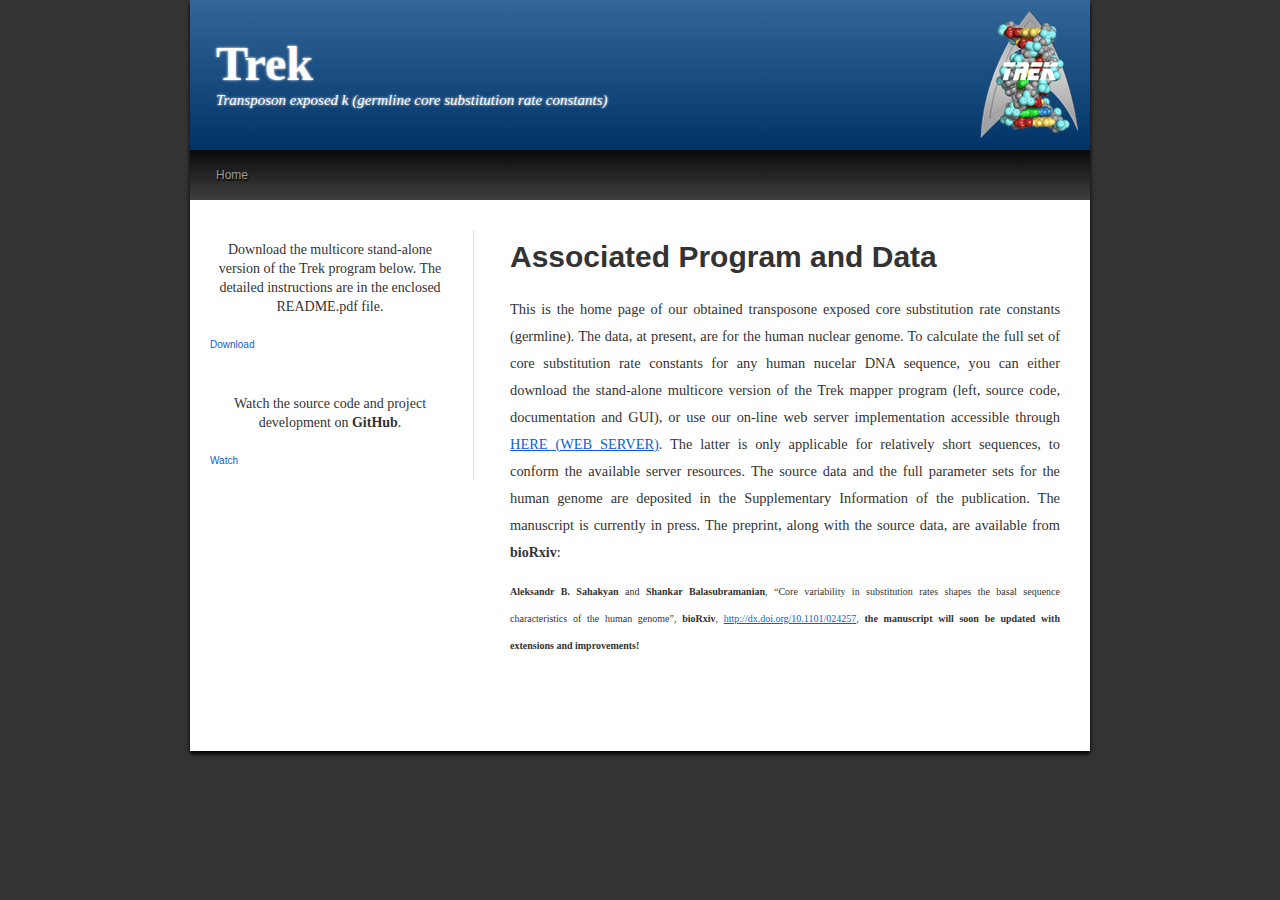
==== commit 24554c1e: "Web page update." ====
--- a/index.html
+++ b/index.html
@@ -38,7 +38,7 @@
 							</span>
 						</span>
 						<h1 class="title"><span class="in"><span style="font-size: 48px; font-family: 'Century Gothic';"><strong>Trek</strong></span></span></h1>
-						<p id="tagline"><span class="in"><span style="font-family: 'Century Gothic';"><em>Transposon exposed k (germline spontaneous core substitution rate constants)</em></span></span></p>
+						<p id="tagline"><span class="in"><span style="font-family: 'Century Gothic';"><em>Transposon exposed k (germline core substitution rate constants)</em></span></span></p>
 					</div><!-- title -->
 					<div id="sitemenu-container">
 						<div id="sitemenu">
@@ -59,7 +59,7 @@
 							<div id="sidebar-content">
 								<h3 class="hidden">Sidebar<a rel="nofollow" href="#main">[Skip]</a></h3>
 								<div class="pagelet titled i1 o">
-									<h4 class="title pagelet-title"><span class="in"><span style="color: rgb(255, 147, 0); font-size: 14px; font-weight: normal; font-family: 'Lucida Grande';">The below links will be available upon the publication of the paper.</span><span style="font-size: 14px; font-weight: normal; font-family: 'Lucida Grande';"> Download the multicore stand-alone version of the Trek mapper program below. The instructions are in the enclosed README.pdf file</span></span></h4>
+									<h4 class="title pagelet-title"><span class="in"><span style="font-size: 14px; font-weight: normal; font-family: 'Lucida Grande';">Download the multicore stand-alone version of the Trek program below. The detailed instructions are in the enclosed README.pdf file.</span></span></h4>
 									<div class="pagelet-body">
 										<div style="" class="HTMLElement">
 											<span>
@@ -70,7 +70,7 @@
 									</div>
 								</div>
 								<div class="pagelet titled i2 e last-item">
-									<h4 class="title pagelet-title"><span class="in"><span style="font-size: 14px; font-weight: normal; font-family: 'Lucida Grande';">Watch the source and project development on </span><span style="font-size: 14px; font-family: 'Lucida Grande';">GitHub</span></span></h4>
+									<h4 class="title pagelet-title"><span class="in"><span style="font-size: 14px; font-weight: normal; font-family: 'Lucida Grande';">Watch the source code and project development on </span><span style="font-size: 14px; font-family: 'Lucida Grande';">GitHub</span><span style="font-weight: normal; font-size: 14px; font-family: 'Lucida Grande';">.</span></span></h4>
 									<div class="pagelet-body">
 										<div style="" class="HTMLElement">
 											<span>
@@ -91,7 +91,7 @@
 							<div class="article">
 								<div class="article-content">
 									<div class="RichTextElement">
-										<div><p style="text-align: justify;"><span style="font-size: 1.2em; font-family: 'Lucida Grande';">This is the home page of our obtained transposone exposed core substitution rate constants. The data, at present, are for the human nuclear genome. To calculate the full set of core substitution rate constants for any human nucelar DNA sequence, you can either download the stand-alone multicore version of the Trek mapper program (left), or use our web server implementation accessible through </span><a href="http://www-atgcdynamics.ch.cam.ac.uk/trek" target="_blank" style="font-size: 1.2em; font-family: 'Lucida Grande';">HERE (WEB SERVER)</a><span style="font-size: 1.2em; font-family: 'Lucida Grande';">. The latter is only applicable for relatively short sequences, to conform the available server resources. The source data and the full parameter sets for the human genome are deposited in the Supplementary Information of the publication. The manuscript is currently in press. The preprint, along with the source data, are available from </span><span style="font-size: 14px; font-family: 'Lucida Grande';"><strong>bioRxiv</strong></span><span style="font-size: 1.2em; font-family: 'Lucida Grande';">: </span></p><p style="text-align: justify;"><span style="font-size: 10px; font-family: 'Lucida Grande';"><strong>Aleksandr B. Sahakyan</strong></span><span style="font-family: 'Lucida Grande'; font-size: 10px;"> and </span><span style="font-size: 10px; font-family: 'Lucida Grande';"><strong>Shankar Balasubramanian</strong></span><span style="font-family: 'Lucida Grande'; font-size: 10px;">, “Core variability in substitution rates shapes the basal sequence characteristics of the human genome”, </span><span style="font-size: 10px; font-family: 'Lucida Grande';"><strong>bioRxiv</strong></span><span style="font-family: 'Lucida Grande'; font-size: 10px;">, </span><span style="color: rgb(4, 51, 255); font-size: 10px; font-family: 'Lucida Grande';"><a href="http://dx.doi.org/10.1101/024257" target="_blank">http://dx.doi.org/10.1101/024257</a>, </span><span style="font-family: 'Lucida Grande'; font-size: 10px;">corrections will be updated soon!</span></p>
+										<div><p style="text-align: justify;"><span style="font-size: 1.2em; font-family: 'Lucida Grande';">This is the home page of our obtained transposone exposed core substitution rate constants (germline). The data, at present, are for the human nuclear genome. To calculate the full set of core substitution rate constants for any human nucelar DNA sequence, you can either download the stand-alone multicore version of the Trek mapper program (left, source code, documentation and GUI), or use our on-line web server implementation accessible through </span><a href="http://www-atgcdynamics.ch.cam.ac.uk/trek" target="_blank" style="font-size: 1.2em; font-family: 'Lucida Grande';">HERE (WEB SERVER)</a><span style="font-size: 1.2em; font-family: 'Lucida Grande';">. The latter is only applicable for relatively short sequences, to conform the available server resources. The source data and the full parameter sets for the human genome are deposited in the Supplementary Information of the publication. The manuscript is currently in press. The preprint, along with the source data, are available from </span><span style="font-size: 14px; font-family: 'Lucida Grande';"><strong>bioRxiv</strong></span><span style="font-size: 1.2em; font-family: 'Lucida Grande';">: </span></p><p style="text-align: justify;"><span style="font-size: 10px; font-family: 'Lucida Grande';"><strong>Aleksandr B. Sahakyan</strong></span><span style="font-family: 'Lucida Grande'; font-size: 10px;"> and </span><span style="font-size: 10px; font-family: 'Lucida Grande';"><strong>Shankar Balasubramanian</strong></span><span style="font-family: 'Lucida Grande'; font-size: 10px;">, “Core variability in substitution rates shapes the basal sequence characteristics of the human genome”, </span><span style="font-size: 10px; font-family: 'Lucida Grande';"><strong>bioRxiv</strong></span><span style="font-family: 'Lucida Grande'; font-size: 10px;">, </span><span style="color: rgb(4, 51, 255); font-size: 10px; font-family: 'Lucida Grande';"><a href="http://dx.doi.org/10.1101/024257" target="_blank">http://dx.doi.org/10.1101/024257</a>, </span><span style="font-family: 'Lucida Grande'; font-size: 10px;"><strong>the manuscript will soon be updated with extensions and improvements!</strong></span></p>
 											</div>
 									</div>
 								</div> <!-- /article-content -->
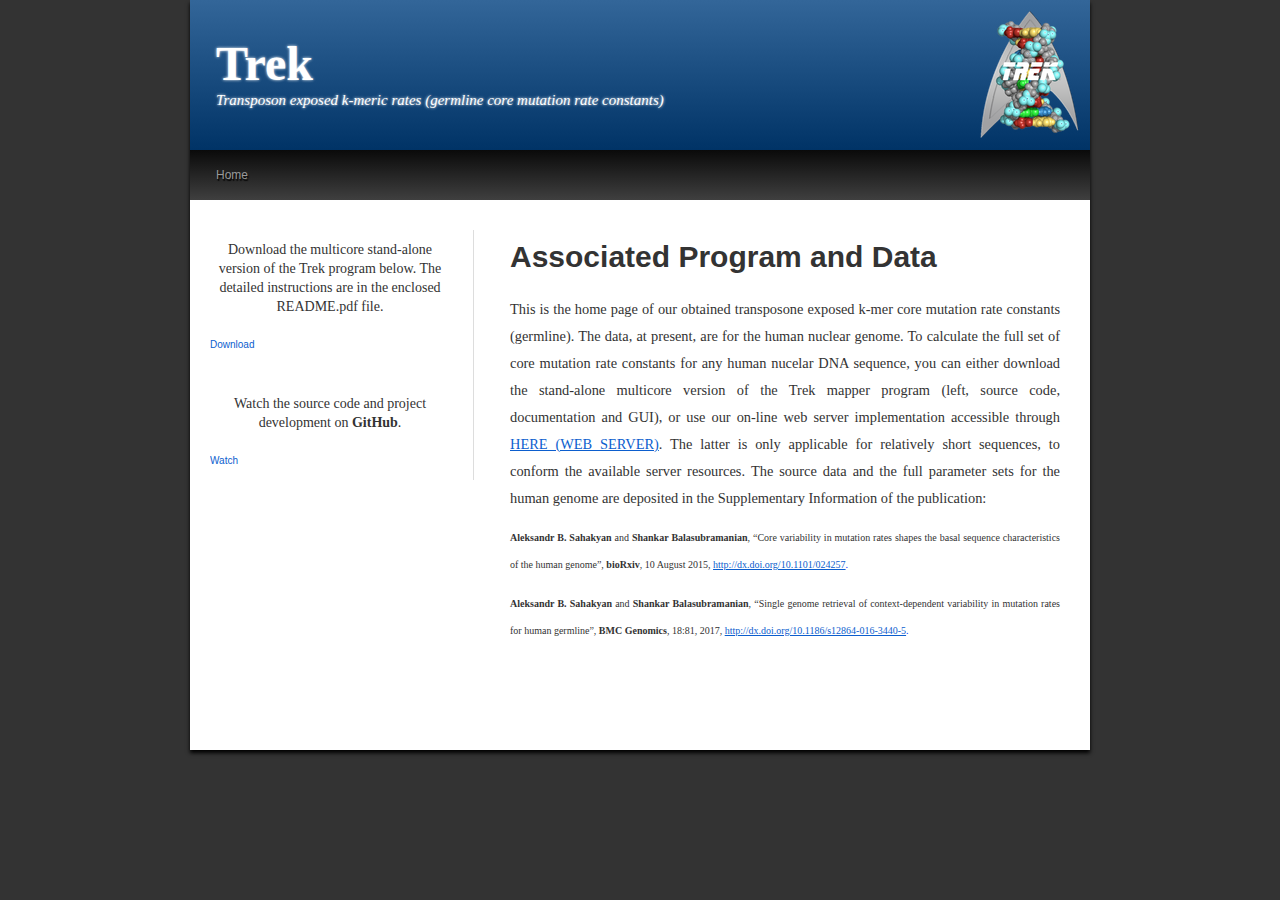
==== commit 9b80ae0c: "update 12Oct17" ====
--- a/index.html
+++ b/index.html
@@ -5,7 +5,7 @@
 		<meta http-equiv="X-UA-Compatible" content="IE=edge" />
 				<title>Trek home</title>
 		<meta name="robots" content="all" />
-		<meta name="generator" content="Sandvox 2.10.3" />
+		<meta name="generator" content="Sandvox 2.10.10" />
 		<meta name="viewport" content="width=960" />
 		<link rel="shortcut icon" type="image/x-icon" href="favicon.ico" />
 		<link rel="canonical" href="http://trek.atgcdynamics.org/" />
@@ -38,7 +38,7 @@
 							</span>
 						</span>
 						<h1 class="title"><span class="in"><span style="font-size: 48px; font-family: 'Century Gothic';"><strong>Trek</strong></span></span></h1>
-						<p id="tagline"><span class="in"><span style="font-family: 'Century Gothic';"><em>Transposon exposed k (germline core substitution rate constants)</em></span></span></p>
+						<p id="tagline"><span class="in"><span style="font-family: 'Century Gothic';"><em>Transposon exposed k-meric rates (germline core mutation rate constants)</em></span></span></p>
 					</div><!-- title -->
 					<div id="sitemenu-container">
 						<div id="sitemenu">
@@ -91,7 +91,7 @@
 							<div class="article">
 								<div class="article-content">
 									<div class="RichTextElement">
-										<div><p style="text-align: justify;"><span style="font-size: 1.2em; font-family: 'Lucida Grande';">This is the home page of our obtained transposone exposed core substitution rate constants (germline). The data, at present, are for the human nuclear genome. To calculate the full set of core substitution rate constants for any human nucelar DNA sequence, you can either download the stand-alone multicore version of the Trek mapper program (left, source code, documentation and GUI), or use our on-line web server implementation accessible through </span><a href="http://www-atgcdynamics.ch.cam.ac.uk/trek" target="_blank" style="font-size: 1.2em; font-family: 'Lucida Grande';">HERE (WEB SERVER)</a><span style="font-size: 1.2em; font-family: 'Lucida Grande';">. The latter is only applicable for relatively short sequences, to conform the available server resources. The source data and the full parameter sets for the human genome are deposited in the Supplementary Information of the publication. The manuscript is currently in press. The preprint, along with the source data, are available from </span><span style="font-size: 14px; font-family: 'Lucida Grande';"><strong>bioRxiv</strong></span><span style="font-size: 1.2em; font-family: 'Lucida Grande';">: </span></p><p style="text-align: justify;"><span style="font-size: 10px; font-family: 'Lucida Grande';"><strong>Aleksandr B. Sahakyan</strong></span><span style="font-family: 'Lucida Grande'; font-size: 10px;"> and </span><span style="font-size: 10px; font-family: 'Lucida Grande';"><strong>Shankar Balasubramanian</strong></span><span style="font-family: 'Lucida Grande'; font-size: 10px;">, “Core variability in substitution rates shapes the basal sequence characteristics of the human genome”, </span><span style="font-size: 10px; font-family: 'Lucida Grande';"><strong>bioRxiv</strong></span><span style="font-family: 'Lucida Grande'; font-size: 10px;">, </span><span style="color: rgb(4, 51, 255); font-size: 10px; font-family: 'Lucida Grande';"><a href="http://dx.doi.org/10.1101/024257" target="_blank">http://dx.doi.org/10.1101/024257</a>, </span><span style="font-family: 'Lucida Grande'; font-size: 10px;"><strong>the manuscript will soon be updated with extensions and improvements!</strong></span></p>
+										<div><p style="text-align: justify;"><span style="font-size: 1.2em; font-family: 'Lucida Grande';">This is the home page of our obtained transposone exposed k-mer core mutation rate constants (germline). The data, at present, are for the human nuclear genome. To calculate the full set of core mutation rate constants for any human nucelar DNA sequence, you can either download the stand-alone multicore version of the Trek mapper program (left, source code, documentation and GUI), or use our on-line web server implementation accessible through </span><a href="http://www-atgcdynamics.ch.cam.ac.uk/trek" target="_blank" style="font-size: 1.2em; font-family: 'Lucida Grande';">HERE (WEB SERVER)</a><span style="font-size: 1.2em; font-family: 'Lucida Grande';">. The latter is only applicable for relatively short sequences, to conform the available server resources. The source data and the full parameter sets for the human genome are deposited in the Supplementary Information of the publication: </span></p><p style="text-align: justify;"><span style="font-size: 10px; font-family: 'Lucida Grande';"><strong>Aleksandr B. Sahakyan</strong></span><span style="font-family: 'Lucida Grande'; font-size: 10px;"> and </span><span style="font-size: 10px; font-family: 'Lucida Grande';"><strong>Shankar Balasubramanian</strong></span><span style="font-family: 'Lucida Grande'; font-size: 10px;">, “Core variability in mutation rates shapes the basal sequence characteristics of the human genome”, </span><span style="font-size: 10px; font-family: 'Lucida Grande';"><strong>bioRxiv</strong></span><span style="font-family: 'Lucida Grande'; font-size: 10px;">, 10 August 2015, </span><span style="color: rgb(4, 51, 255); font-size: 10px; font-family: 'Lucida Grande';"><a href="http://www.biorxiv.org/content/early/2015/08/10/024257.2" target="_blank">http://dx.doi.org/10.1101/024257</a>.</span></p><p style="text-align: justify;"><span style="font-size: 10px; font-family: 'Lucida Grande';"><strong>Aleksandr B. Sahakyan</strong></span><span style="font-family: 'Lucida Grande'; font-size: 10px;"> and </span><span style="font-size: 10px; font-family: 'Lucida Grande';"><strong>Shankar Balasubramanian</strong></span><span style="font-family: 'Lucida Grande'; font-size: 10px;">, “Single genome retrieval of context-dependent variability in mutation rates for human germline”, </span><span style="font-size: 10px; font-family: 'Lucida Grande';"><strong>BMC Genomics</strong></span><span style="font-family: 'Lucida Grande'; font-size: 10px;">, 18:81, 2017, </span><span style="color: rgb(4, 51, 255); font-size: 10px; font-family: 'Lucida Grande';"><a href="http://dx.doi.org/10.1186/s12864-016-3440-5" target="_blank">http://dx.doi.org/10.1186/s12864-016-3440-5</a>.<br /></span></p>
 											</div>
 									</div>
 								</div> <!-- /article-content -->
